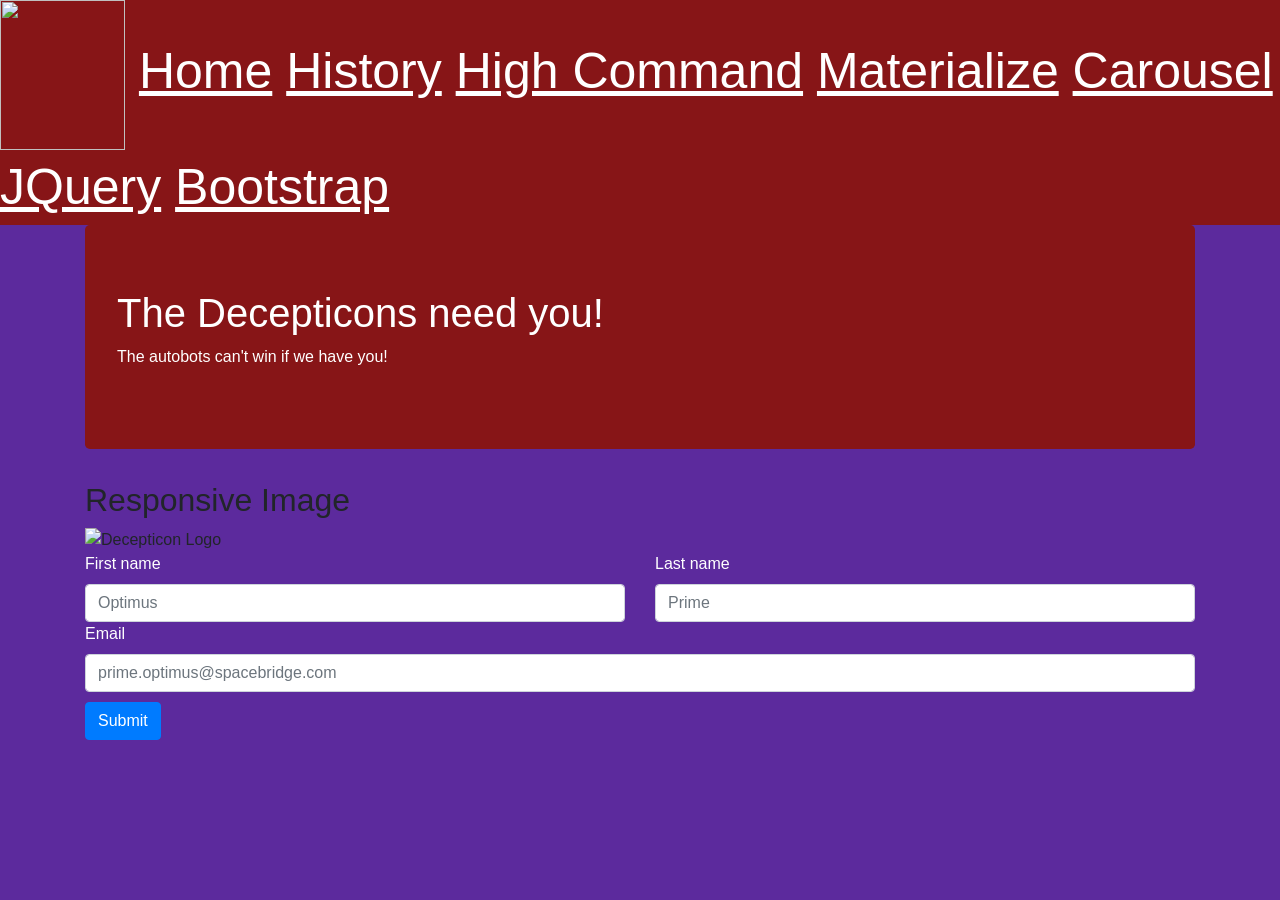
==== bootstrap.html @ 6be1d07d "Add files via upload" ====
<!DOCTYPE html>
<html lang="en">
<head>
<meta charset="UTF-8">
<meta name="viewport" content="width=device-width, initial-scale=1">
<title>Decepticon: Bootstrap</title>
<link href="https://cdn.jsdelivr.net/npm/bootstrap@4.6.2/dist/css/bootstrap.min.css" rel="stylesheet">
<style>
    body
{
  background-color: #5C2A9D;
}
.mb-3
{
  background-color: #871517;
}

.custom-red
{
  background-color: #871517;
  border-color: #871517;
  color: white;
}
.card-body
{
  background-color: #871517;
  color: white;
}
button {
  margin-top: 10px;
  padding: 6px 12px;
  cursor: pointer;
  
}
.btn-success
{
  background-color: #871517;
}
.jumbotron
{
    background-color:#871517;
}
h1
{
    color: white;
}
p
{
    color: white;
}
.form-label
{
color: white;
}
ul {color : white;}

table {border: 20px;
        border-color: #871517;
        padding: 10px;
border-width: 20px;}

footer{background-color: #871517;}

h3{color: white;}
h5{color: white;}
h4{color: white;}
.collapsible-header{background-color: #871517;}
li {color: white;
background-color: #871517;}

ul{background-color: #871517;}

a{color: white; }

header { background-color:  #871517;
font-size: 50px;}

nav { background-color:  #871517;}
</style>
</head>
<body>
    <header>
    <a href = "index.html">
        <img width="125px" height="150px" src = "https://images-wixmp-ed30a86b8c4ca887773594c2.wixmp.com/f/b0991230-6317-47e2-8a2d-ca3a6fea56a5/dfk2hmw-07ff24dd-b6c2-4b99-b227-4bb4e8e14444.png/v1/fill/w_774,h_1032,strp/decepticon_logo_png_by_tallus76photography_dfk2hmw-pre.png?token=eyJ0eXAiOiJKV1QiLCJhbGciOiJIUzI1NiJ9.[base64].kGEZFET0RtzbbV5aghuH8w3qTDfZGhqEzJrcVNkJkMs">
    </a>
        <a href = "index.html"> <u>Home</u> </a>
        <a href = "history.html"> <u>History</u> </a>
        <a href = "highcommand.html"> <u>High Command</u> </a>
        <a href = "materialize.html"> <u>Materialize</u> </a>
        <a href = "carosel.html"> <u>Carousel</u></a>
        <a href = "jquery.html"> <u>JQuery</u></a>
        <a href = "bootstrap.html"> <u>Bootstrap</u></a>
  </header>
<div class="container">
  <div class="jumbotron">
    <h1>The Decepticons need you!</h1>      
    <p>The autobots can't win if we have you!</p>
  </div>
  <h2>Responsive Image</h2>
  <img class="img-responsive" src="https://images-wixmp-ed30a86b8c4ca887773594c2.wixmp.com/f/b0991230-6317-47e2-8a2d-ca3a6fea56a5/dfk2hmw-07ff24dd-b6c2-4b99-b227-4bb4e8e14444.png/v1/fill/w_774,h_1032,strp/decepticon_logo_png_by_tallus76photography_dfk2hmw-pre.png?token=eyJ0eXAiOiJKV1QiLCJhbGciOiJIUzI1NiJ9.[base64].kGEZFET0RtzbbV5aghuH8w3qTDfZGhqEzJrcVNkJkMs" alt="Decepticon Logo" width="460" height="450">
  <form class="row g-3">
    <div class="col-md-6">
      <label for="firstName" class="form-label">First name</label>
      <input type="text" class="form-control" id="firstName" placeholder="Optimus">
    </div>

    <div class="col-md-6">
      <label for="lastName" class="form-label">Last name</label>
      <input type="text" class="form-control" id="lastName" placeholder="Prime">
    </div>

    <div class="col-12">
      <label for="email" class="form-label">Email</label>
      <input type="email" class="form-control" id="email" placeholder="prime.optimus@spacebridge.com">
    </div>

    <div class="col-12">
      <button class="btn btn-primary" type="button" id="submitBtn">Submit</button>
    </div>

    <div class="col-12">
      <div id="msg" class="alert d-none" role="alert"></div>
    </div>
  </form>
</body>
</html>
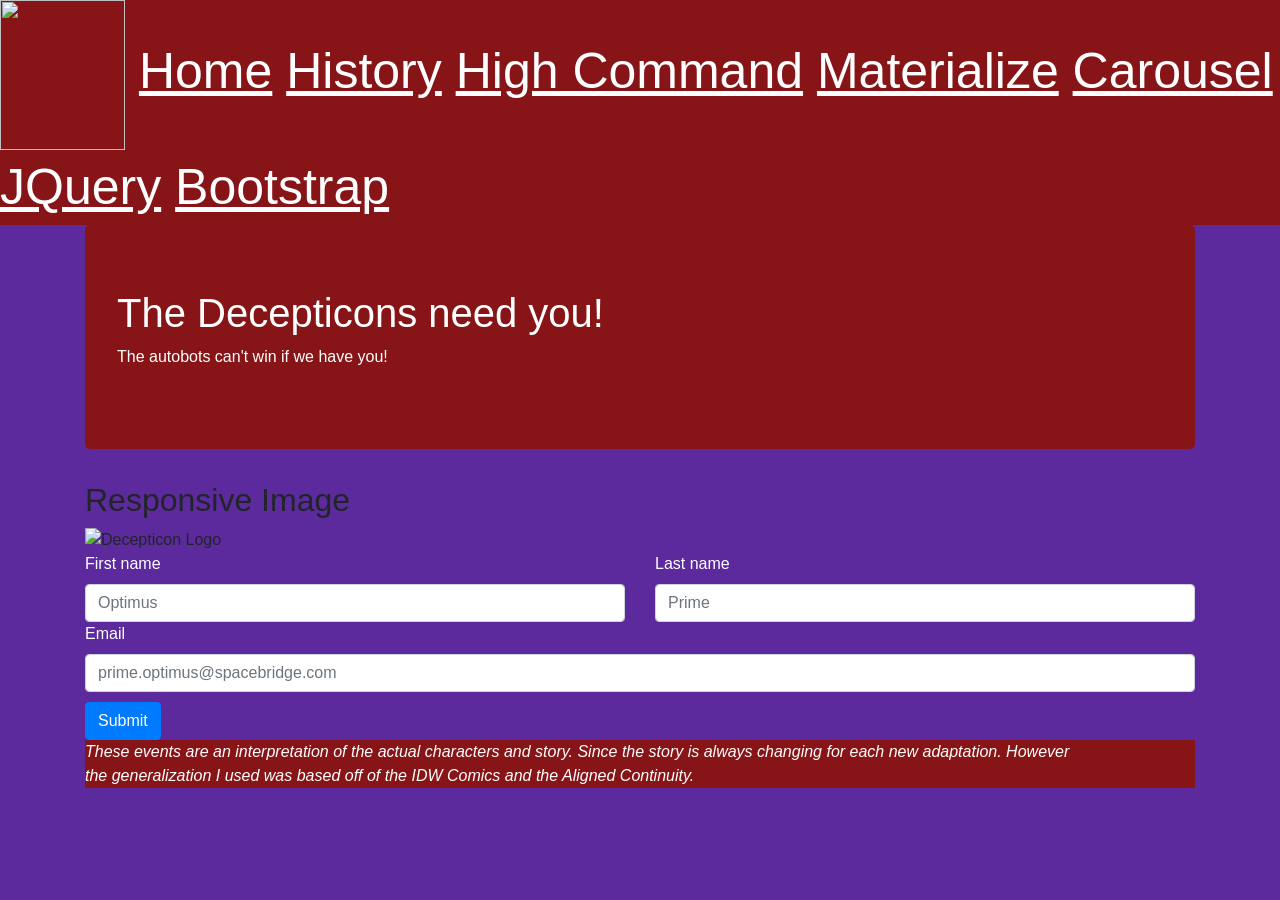
==== commit c2c3c6c1: "Add files via upload" ====
--- a/bootstrap.html
+++ b/bootstrap.html
@@ -123,4 +123,18 @@
     </div>
   </form>
 </body>
+<footer>
+    <p> <i> These events are an interpretation of the actual characters and story. Since the story is always changing for each new adaptation. However <br />
+    the generalization I used was based off of the IDW Comics and the Aligned Continuity.  </i></p>
+</footer>
+<script>
+    document.getElementById("submitBtn").addEventListener("click", function () {
+  const msg = document.getElementById("msg");
+  msg.classList.remove("d-none");
+
+  msg.classList.remove("alert-success", "alert-danger");
+  msg.classList.add("alert-success");
+  msg.textContent = "Submitted!";
+});
+</script>
 </html>
